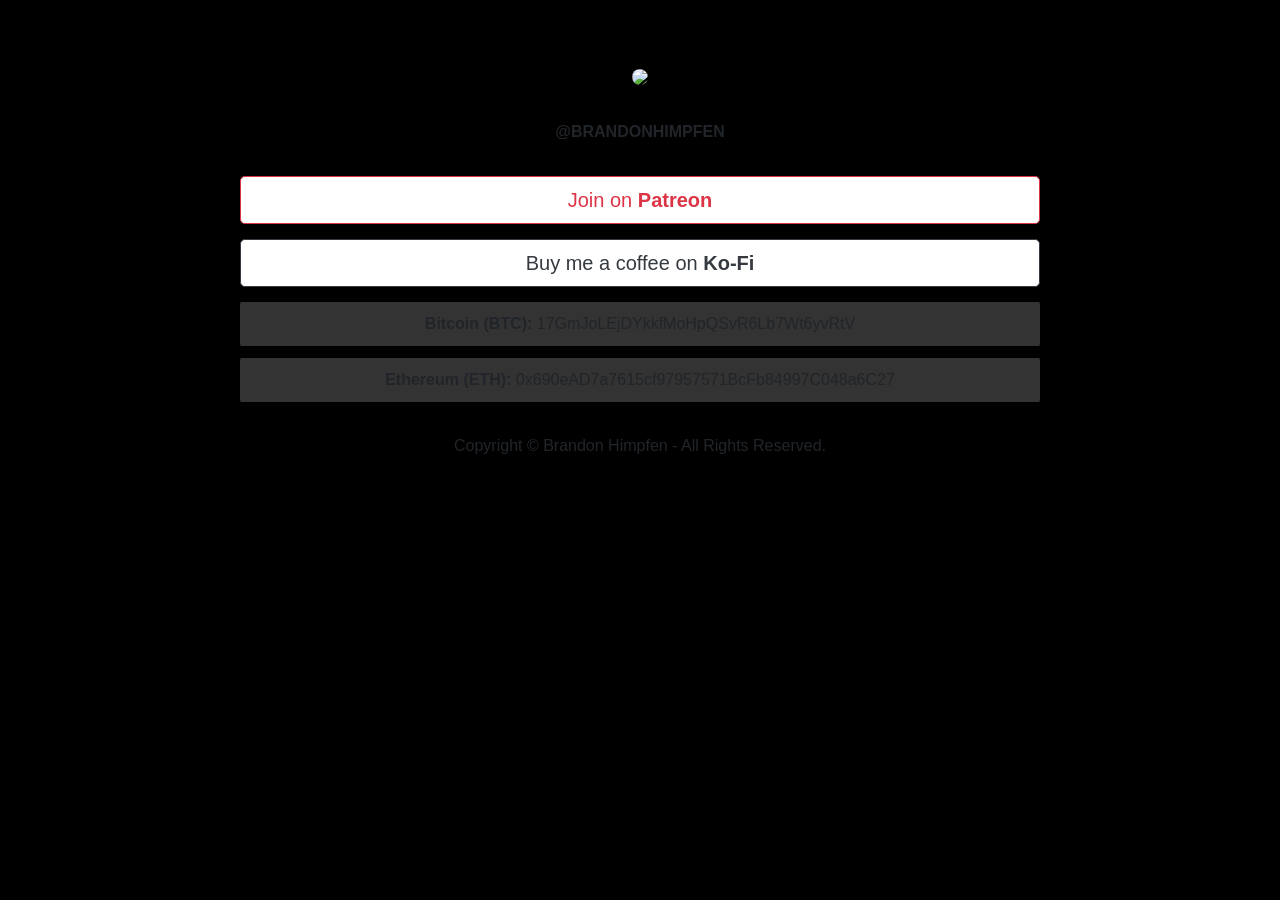
==== donate/index.html @ 98fee376 "Add donate page." ====
<!DOCTYPE html>
<html lang="en" >
<head>
  <meta charset="UTF-8">
  <title>CodePen - Donation LinkTree using Bootstrap</title>
  <link rel='stylesheet' href='https://cdnjs.cloudflare.com/ajax/libs/twitter-bootstrap/4.1.3/css/bootstrap.min.css'><link rel="stylesheet" href="./style.css">

</head>
<body>
<!-- partial:index.partial.html -->
<div class="tree">
  <div class="header"><img src="https://pbs.twimg.com/profile_images/1361852374596395012/isM8He5__400x400.jpg"  class="profile-pic" /></div>
  <div class="username">@brandonhimpfen</div>
  <div class="links">
    <a href="https://brandon.tiny.us/patreon" class="btn btn-outline-danger btn-lg btn-block">Join on <strong>Patreon</strong></a>
    <a href="https://brandon.tiny.us/ko-fi" class="btn btn-outline-dark btn-lg btn-block">Buy me a coffee on <strong>Ko-Fi</strong></a>
  </div>
  <div class="crypto">
    <div class="number"><strong>Bitcoin (BTC):</strong> 17GmJoLEjDYkkfMoHpQSvR6Lb7Wt6yvRtV</div>
    <div class="number"><strong>Ethereum (ETH):</strong> 0x690eAD7a7615cf97957571BcFb84997C048a6C27</div>
  </div>
  <div class="footer">
    Copyright &copy; Brandon Himpfen - All Rights Reserved.
  </div>
</div>
<!-- partial -->
  
</body>
</html>
---- donate/style.css ----
body {
  margin: 4em 2em;
  background-position:center;
  background-size:cover;
  background-repeat:no-repeat;background-color:#000000;
  background-style:flat;
  background-image:url(https://d1fdloi71mui9q.cloudfront.net/dmf6TpUKQUupYgrWnBRf_tEjp8b55w933r2vU);
}
.tree {
  margin: 0 auto;
  text-align: center;
  width: 100%;
  max-width: 800px;
}
.tree .username {
  text-transform: uppercase;
  font-weight: 600;
  margin: 2em;
}
.tree .links a {
  margin: 0.75em auto;
}
.tree .number {
    padding-top: 10px;
    padding-bottom: 10px;
    border-radius: 2px;
    background: rgba(255, 255, 255, 0.2);
    text-align: center;
    margin: 0.75em auto;
}
.tree .footer {
  margin: 2rem;
}
.tree .profile-pic {
  width: 150px;
  border-radius: 50%;
  text-align: center;
}
a.btn {
  background-color: #fff;
}
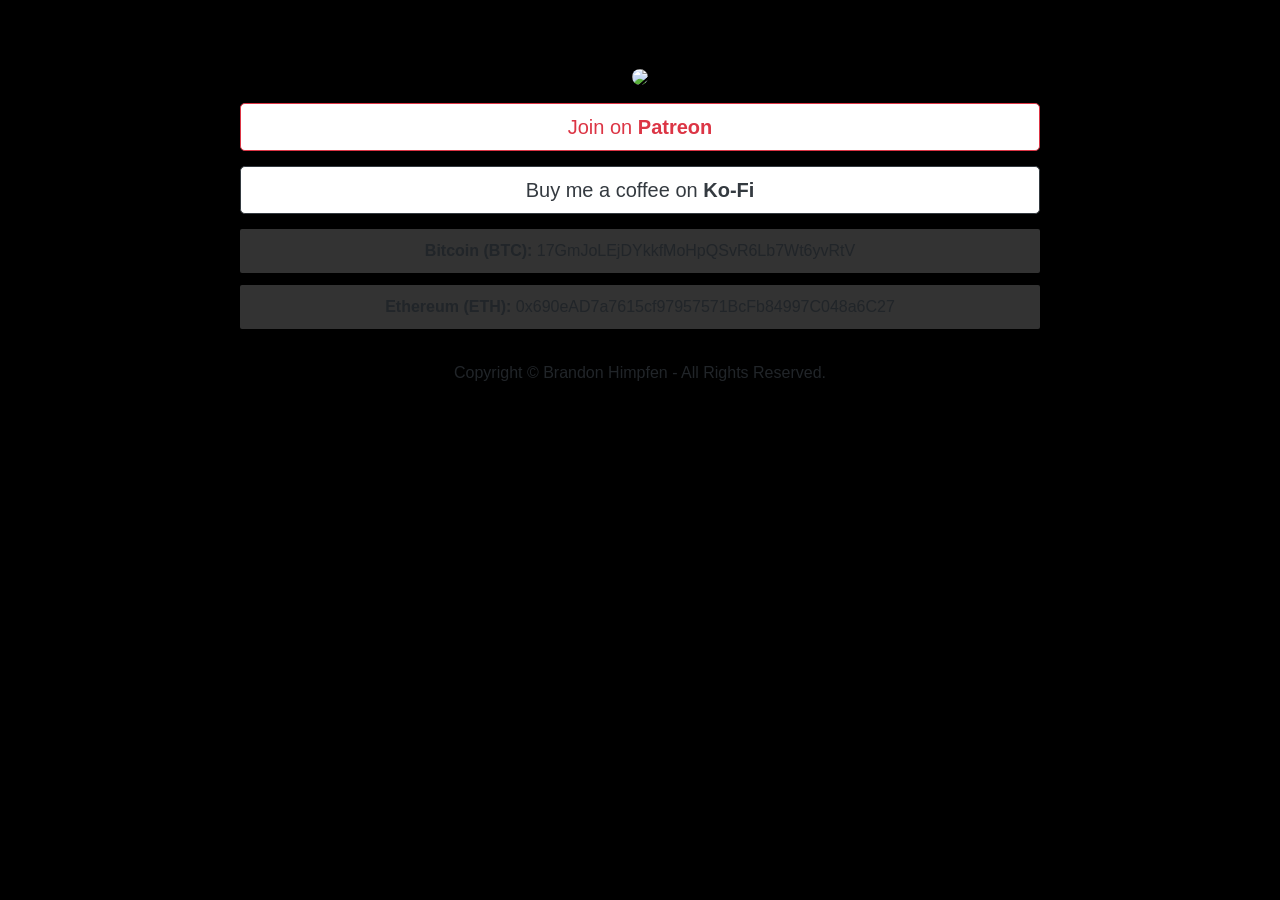
==== commit e218ba9c: "Update index.html" ====
--- a/donate/index.html
+++ b/donate/index.html
@@ -2,7 +2,7 @@
 <html lang="en" >
 <head>
   <meta charset="UTF-8">
-  <title>CodePen - Donation LinkTree using Bootstrap</title>
+  <title>Brandon Himpfen</title>
   <link rel='stylesheet' href='https://cdnjs.cloudflare.com/ajax/libs/twitter-bootstrap/4.1.3/css/bootstrap.min.css'><link rel="stylesheet" href="./style.css">
 
 </head>
@@ -10,7 +10,6 @@
 <!-- partial:index.partial.html -->
 <div class="tree">
   <div class="header"><img src="https://pbs.twimg.com/profile_images/1361852374596395012/isM8He5__400x400.jpg"  class="profile-pic" /></div>
-  <div class="username">@brandonhimpfen</div>
   <div class="links">
     <a href="https://brandon.tiny.us/patreon" class="btn btn-outline-danger btn-lg btn-block">Join on <strong>Patreon</strong></a>
     <a href="https://brandon.tiny.us/ko-fi" class="btn btn-outline-dark btn-lg btn-block">Buy me a coffee on <strong>Ko-Fi</strong></a>
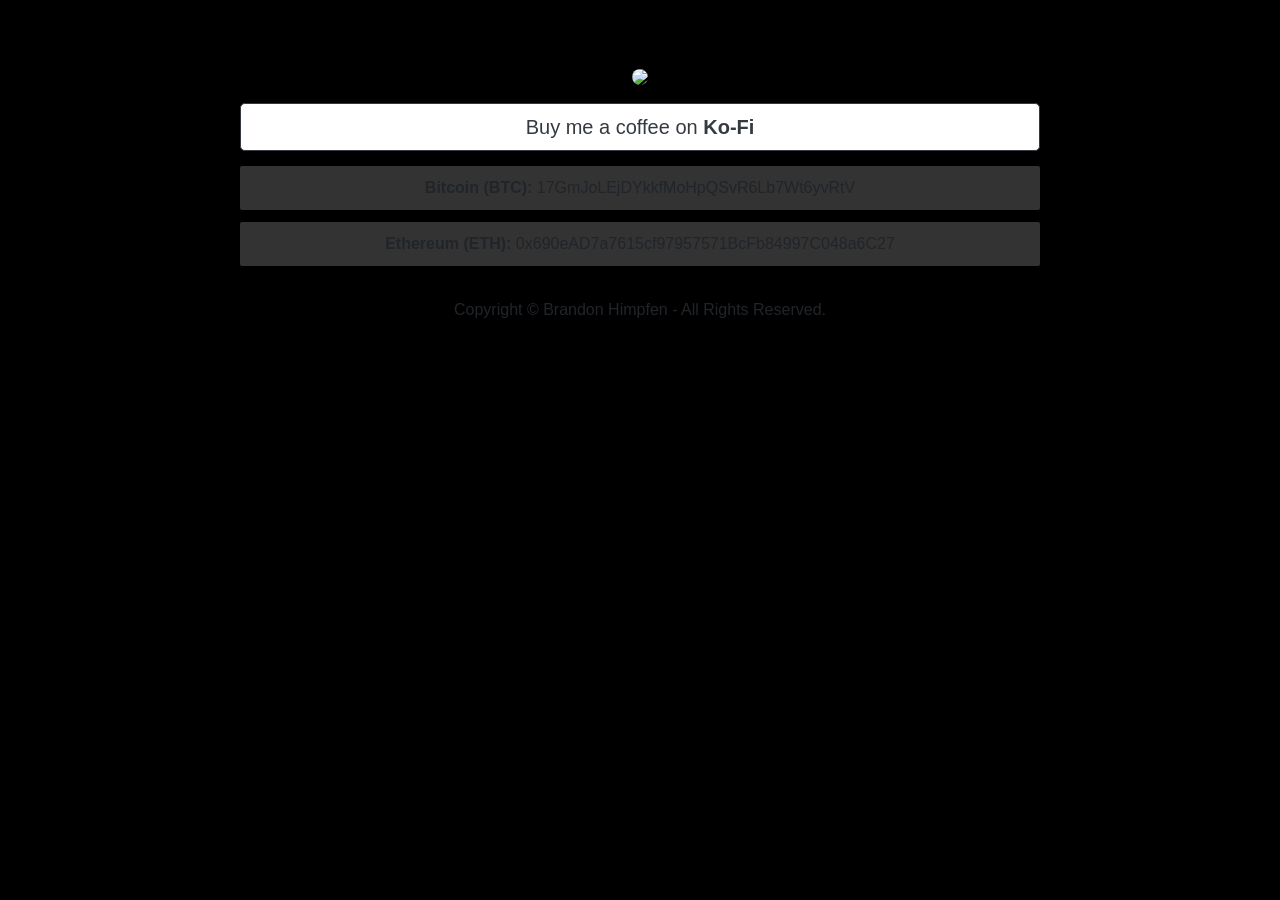
==== commit 581003a8: "Update index.html" ====
--- a/donate/index.html
+++ b/donate/index.html
@@ -4,14 +4,17 @@
   <meta charset="UTF-8">
   <title>Brandon Himpfen</title>
   <link rel='stylesheet' href='https://cdnjs.cloudflare.com/ajax/libs/twitter-bootstrap/4.1.3/css/bootstrap.min.css'><link rel="stylesheet" href="./style.css">
-
+  
+  <!-- Plausible Analytics -->
+  <script defer data-domain="himpfen.xyz" src="https://plausible.io/js/script.js"></script>
+  
 </head>
 <body>
-<!-- partial:index.partial.html -->
+  
 <div class="tree">
   <div class="header"><img src="https://pbs.twimg.com/profile_images/1361852374596395012/isM8He5__400x400.jpg"  class="profile-pic" /></div>
   <div class="links">
-    <a href="https://brandon.tiny.us/patreon" class="btn btn-outline-danger btn-lg btn-block">Join on <strong>Patreon</strong></a>
+    <!--<a href="https://brandon.tiny.us/patreon" class="btn btn-outline-danger btn-lg btn-block">Join on <strong>Patreon</strong></a>-->
     <a href="https://brandon.tiny.us/ko-fi" class="btn btn-outline-dark btn-lg btn-block">Buy me a coffee on <strong>Ko-Fi</strong></a>
   </div>
   <div class="crypto">
@@ -22,7 +25,21 @@
     Copyright &copy; Brandon Himpfen - All Rights Reserved.
   </div>
 </div>
-<!-- partial -->
   
+<script type="text/javascript">
+// vanilla JavaScript
+var links = document.links;
+
+for (var i = 0, linksLength = links.length; i < linksLength; i++) {
+  if (links[i].hostname != window.location.hostname) {
+    links[i].target = '_blank';
+  } 
+}
+// or in jQuery
+$(document.links).filter(function() {
+  return this.hostname != window.location.hostname;
+}).attr('target', '_blank');
+</script>
+
 </body>
 </html>
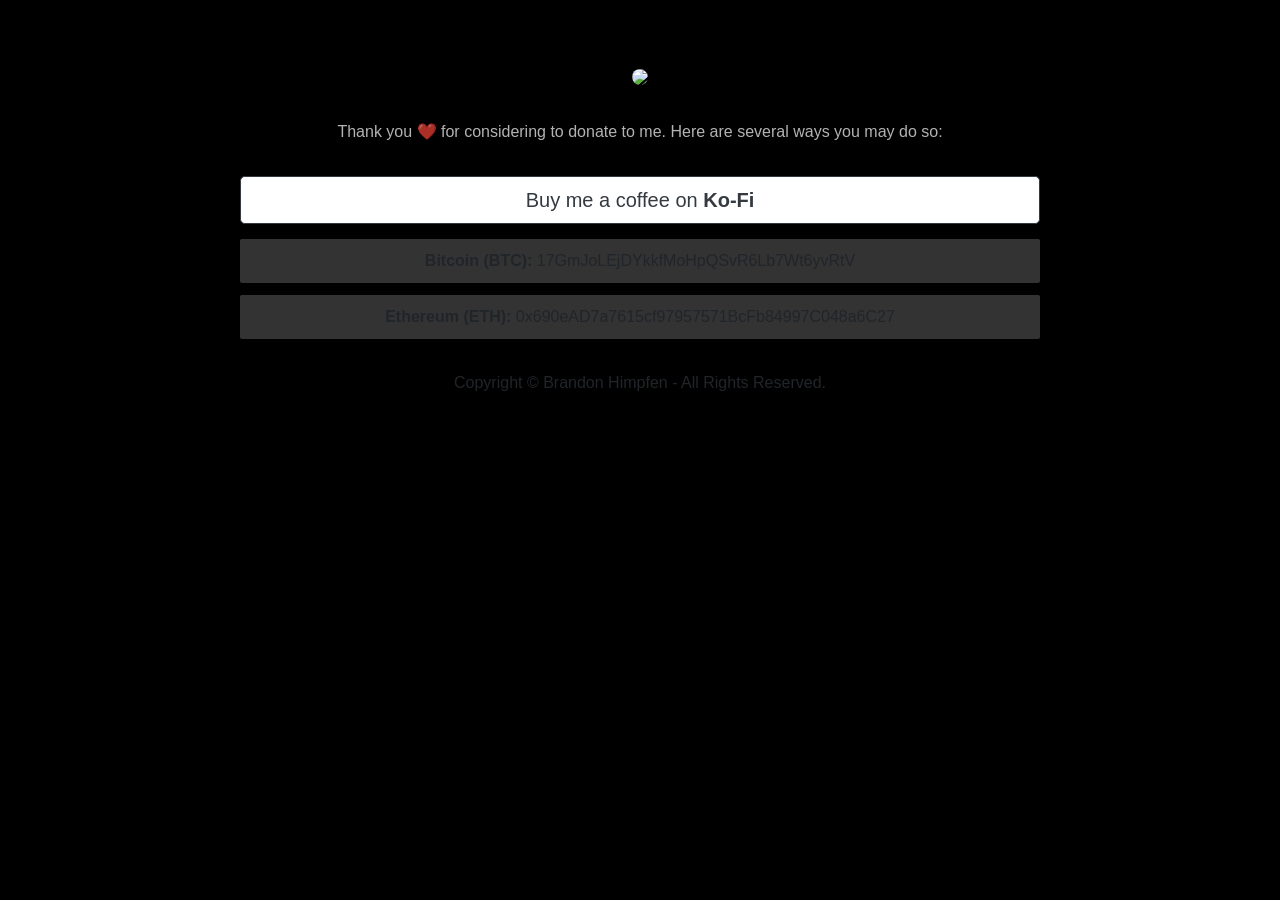
==== commit 0791ebb1: "Update index.html" ====
--- a/donate/index.html
+++ b/donate/index.html
@@ -13,6 +13,7 @@
   
 <div class="tree">
   <div class="header"><img src="https://pbs.twimg.com/profile_images/1361852374596395012/isM8He5__400x400.jpg"  class="profile-pic" /></div>
+  <div class="comments">Thank you ❤️ for considering to donate to me. Here are several ways you may do so:</div>
   <div class="links">
     <!--<a href="https://brandon.tiny.us/patreon" class="btn btn-outline-danger btn-lg btn-block">Join on <strong>Patreon</strong></a>-->
     <a href="https://brandon.tiny.us/ko-fi" class="btn btn-outline-dark btn-lg btn-block">Buy me a coffee on <strong>Ko-Fi</strong></a>
--- a/donate/style.css
+++ b/donate/style.css
@@ -12,10 +12,11 @@
   width: 100%;
   max-width: 800px;
 }
-.tree .username {
-  text-transform: uppercase;
-  font-weight: 600;
+.tree .comments {
+  font-weight: 400;
   margin: 2em;
+  color: #fff;
+  color: rgba(255, 255, 255, 0.7);
 }
 .tree .links a {
   margin: 0.75em auto;
@@ -38,4 +39,4 @@
 }
 a.btn {
   background-color: #fff;
-}+}
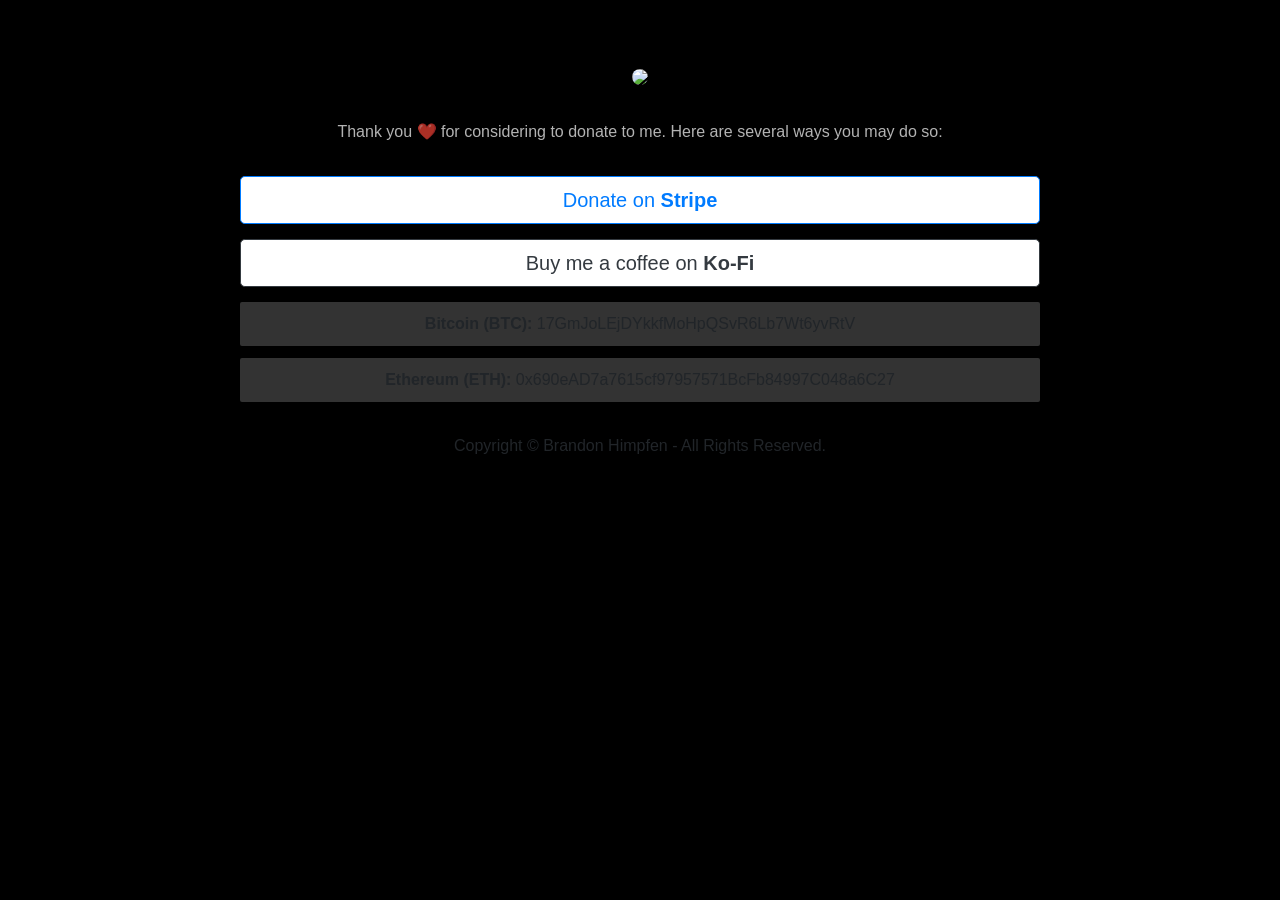
==== commit 16e77cdb: "Update index.html" ====
--- a/donate/index.html
+++ b/donate/index.html
@@ -4,9 +4,6 @@
   <meta charset="UTF-8">
   <title>Brandon Himpfen</title>
   <link rel='stylesheet' href='https://cdnjs.cloudflare.com/ajax/libs/twitter-bootstrap/4.1.3/css/bootstrap.min.css'><link rel="stylesheet" href="./style.css">
-  
-  <!-- Plausible Analytics -->
-  <script defer data-domain="himpfen.xyz" src="https://plausible.io/js/script.js"></script>
   
 </head>
 <body>
@@ -16,6 +13,7 @@
   <div class="comments">Thank you ❤️ for considering to donate to me. Here are several ways you may do so:</div>
   <div class="links">
     <!--<a href="https://brandon.tiny.us/patreon" class="btn btn-outline-danger btn-lg btn-block">Join on <strong>Patreon</strong></a>-->
+    <a href="https://brandon.tiny.us/donation" class="btn btn-outline-primary btn-lg btn-block">Donate on <strong>Stripe</strong></a>
     <a href="https://brandon.tiny.us/ko-fi" class="btn btn-outline-dark btn-lg btn-block">Buy me a coffee on <strong>Ko-Fi</strong></a>
   </div>
   <div class="crypto">
